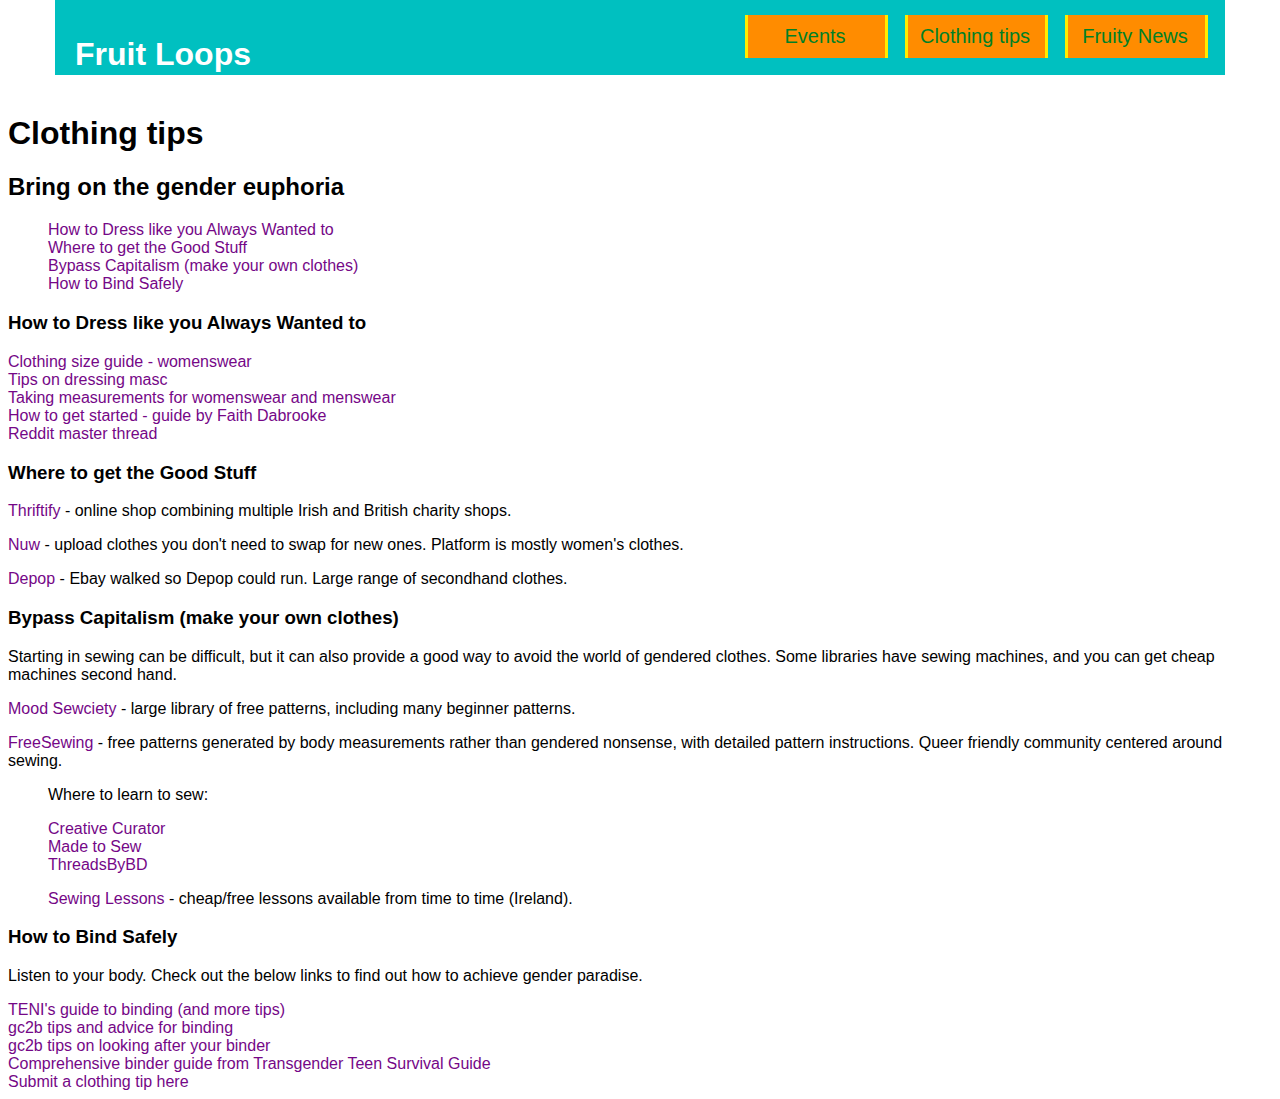
==== clothing_tips.html @ 38fedb6a "Merge pull request #17 from ElyseRH/main" ====
<!DOCTYPE html>
<html lang="en">

<head>
    <meta charset="UTF-8">
    <meta http-equiv="X-UA-Compatible" content="IE=edge">
    <meta name="viewport" content="width=device-width, initial-scale=1.0">
    <link href="https://cdn.jsdelivr.net/npm/bootstrap@5.2.0-beta1/dist/css/bootstrap.min.css" rel="stylesheet"
        integrity="sha384-0evHe/X+R7YkIZDRvuzKMRqM+OrBnVFBL6DOitfPri4tjfHxaWutUpFmBp4vmVor" crossorigin="anonymous">
    <script src="https://cdn.jsdelivr.net/npm/bootstrap@5.2.0-beta1/dist/js/bootstrap.bundle.min.js"
        integrity="sha384-pprn3073KE6tl6bjs2QrFaJGz5/SUsLqktiwsUTF55Jfv3qYSDhgCecCxMW52nD2"
        crossorigin="anonymous"></script>
    <link rel="stylesheet" href="/assets/css/style.css">
    <title>🍇 Fruit Loops</title>
</head>

<body>
    <header>
        <div class="container-header">
            <h1><a href="#top">Fruit Loops</a></h1>
            <nav>

                <ul id="menu" class="menu">
                    <li><a href="">Events</a></li>
                    <li><a href="">Clothing tips</a></li>
                    <li><a href="">Fruity News</a></li>
                </ul>

            </nav>
        </div>
    </header>

    <main class="clothing-tips-main">
        <div class="clothing-tips-menu">
            <h1 class="text-center fs-2 p-2">Clothing tips</h1>
            <h2 class="text-center fs-5">Bring on the gender euphoria</h2>
            <ul class="text-center list-group clothing-menu-list p-2">
                <li><a href="#how-to-dress">How
                        to Dress like you Always Wanted to</a></li>
                <li><a href="#where-to-get-the-good-stuff">Where to get the Good Stuff</a></li>
                <li><a href="#make-your-own-clothes">Bypass Capitalism (make your own clothes)</a></li>
                <li><a href="#how-to-bind-safely">How to Bind Safely</a></li>
            </ul>
        </div>


        <div class="text-center p-4 clothing-tips-group">
            <h3 id="how-to-dress" class="fs-4">How to Dress like you Always Wanted to</h3>
            <a class="clothing-link" href="https://www.transgenderpulse.com/clothing-size-charts/"
                aria-label="Opens in a new tab" rel="noopener" target="_blank">Clothing size guide - womenswear</a>
            <br>
            <a href="https://www.pride.com/fashion/2016/1/06/6-simple-fashion-tips-trans-men"
                aria-label="Opens in a new tab" rel="noopener" target="_blank">Tips on dressing masc</a>
            <br>
            <a href="https://www.wikihow.com/Take-Clothing-Measurements" aria-label="Opens in a new tab" rel="noopener"
                target="_blank">Taking measurements for womenswear and menswear</a>
            <br>
            <a href="http://www.faithdabrooke.com/2015/09/how-to-get-started.html" aria-label="Opens in a new tab"
                rel="noopener" target="_blank">How to get started - guide by Faith Dabrooke</a>
            <br>
            <a href="https://www.reddit.com/r/crossdressing/wiki/dress-up-guide" aria-label="Opens in a new tab"
                rel="noopener" target="_blank">Reddit master thread</a>

        </div>

        <div class="text-center p-4 clothing-tips-group">
            <h3 id="where-to-get-the-good-stuff" class="fs-4">Where to get the Good Stuff</h3>
            <p><a href="https://www.thriftify.ie/" aria-label="Opens in a new tab" rel="noopener"
                    target="_blank">Thriftify</a>
                - online shop combining multiple Irish and British charity shops.</p>
            <p><a href="https://www.thenuwardrobe.com/" aria-label="Opens in a new tab" rel="noopener"
                    target="_blank">Nuw</a>
                - upload clothes you don't need to swap for new ones. Platform is mostly women's clothes.</p>
            <p><a href="https://www.depop.com/" aria-label="Opens in a new tab" rel="noopener" target="_blank">Depop</a>
                - Ebay walked so Depop could run. Large range of secondhand clothes.</p>

        </div>

        <div class="text-center p-4 clothing-tips-group">
            <h3 id="make-your-own-clothes" class="fs-4">Bypass Capitalism (make your own clothes)</h3>
            <p>Starting in sewing can be difficult, but it can also provide a good way to avoid the world of gendered clothes.
                Some libraries have sewing machines, and you can get cheap machines second hand.</p>
            <p><a href="https://www.moodfabrics.com/blog/" aria-label="Opens in a new tab" rel="noopener"
                    target="_blank">Mood Sewciety</a>
                - large library of free patterns, including many beginner patterns.</p>
            <p><a href="https://en.freesewing.org/" aria-label="Opens in a new tab" rel="noopener"
                    target="_blank">FreeSewing</a>
                - free patterns generated by body measurements rather than gendered nonsense, with detailed pattern
                instructions. Queer friendly community centered around sewing.</p>
            <ul class="text-center list-group" style="list-style-type:none;">
                <p>Where to learn to sew:</p>
                <li>
                    <a href="https://www.thecreativecurator.com/learn-to-sew-sewing-course-beginners/"
                        aria-label="Opens in a new tab" rel="noopener" target="_blank">Creative Curator</a>
                </li>
                <li>
                    <a href="https://www.youtube.com/watch?v=iNgeZTip5cM&list=PLfxTlKMr7TsDHyZv7_dKMEzbNiuGV8Ilu"
                        aria-label="Opens in a new tab" rel="noopener" target="_blank">Made to Sew</a>
                </li>
                <li>
                    <a href="https://www.youtube.com/c/ThreadsByBD" aria-label="Opens in a new tab" rel="noopener"
                        target="_blank">ThreadsByBD</a>
                </li>
                <li>
                    <p><a href="https://www.adulteducationireland.ie/sewing.html" aria-label="Opens in a new tab"
                            rel="noopener" target="_blank">Sewing Lessons</a>
                        - cheap/free lessons available from time to time (Ireland).</p>
                </li>
            </ul>
        </div>

        <div class="text-center p-4 clothing-tips-group">
            <h3 id="how-to-bind-safely" class="fs-4">How to Bind Safely</h3>
            <p>Listen to your body. Check out the below links to find out how to achieve gender paradise.</p>
            <a href="https://teni.ie/lifehacks/" aria-label="Opens in a new tab" rel="noopener" target="_blank">TENI's
                guide
                to binding (and more tips)</a>
            <br>
            <a href="https://gc2b-help-center.gorgias.help/en-US/articles/safety-14184" aria-label="Opens in a new tab"
                rel="noopener" target="_blank">gc2b tips and advice for binding</a>
            <br>
            <a href="https://gc2b-help-center.gorgias.help/en-US/articles/binder-care-14185"
                aria-label="Opens in a new tab" rel="noopener" target="_blank">gc2b tips on looking after your
                binder</a>
            <br>
            <a href="https://transgenderteensurvivalguide.com/bindingfaq" aria-label="Opens in a new tab" rel="noopener"
                target="_blank">
                Comprehensive binder guide from Transgender Teen Survival Guide</a>
        </div>

        <div class="text-center p-4 fs-5">
            <a href="submit_clothing_tip.html">Submit a clothing tip here</a>
        </div>

        <!-- Back to top button from W3 https://www.w3schools.com/howto/howto_js_scroll_to_top.asp -->
        <button onclick="topFunction()" id="clothingBtn" title="Go to top">Back to top</button>

    </main>

    <script src="https://ajax.googleapis.com/ajax/libs/jquery/3.5.1/jquery.min.js"></script>
    <script src="./assets/js/script.js"></script>
</body>

</html>
---- assets/css/style.css ----
body {
    font-family: 'Open Sans', sans-serif;
  
}

/* CSS Document */

/* red = #E40303
orange = #FF8C00
yellow = #FFED00
gren = #008026
blue = #004DFF
purple = #750787 
light blue = #00C0C0*/

.test1{
	width: 100%;
	border: 1px solid red;
}
header {
    position: fixed;
  	top: 0;
	left: 0;
	width: 100%; 
}
.container-header {
	width: 100%;
    height: 75px;
	margin: 0 auto;
	max-width: 1170px;
	display: flex;
	flex-wrap: wrap;
	flex-direction: row;
	justify-content: space-between;  
	background-color: #00C0C0;	
}
h1{
    padding-top: 15px;
}
h1 a {  
    text-decoration: none ;
	padding-left: 20px;    
    color: #fff;  
}

h1 a:hover {
    color: #c0c0c0;
    text-decoration: none ;
    
} 
.menu {
    width: 100%;
    background-color: pink;
    position: absolute;
    left: 100%;
    top: 65px;
    border-top: 1px solid #1B375A;
    transition: all 0.3s;
    visibility: hidden;
    z-index: 100;
    text-align: left;
    padding-left: 15px;
	height: 100vh;
	padding-top: 50px;
}
ul.menu  {
    margin-left: 0px;
    list-style: none;
}
nav ul li a{
	display:block;	
	width:100%;
	padding:10px 0px;
	text-decoration:none;
	text-align:center;	
	color: #008026;
}
nav ul li a:hover{				
	color: #004DFF;	
}
.menu-click {
    left: 0%;
    transition: all .5s;
    visibility: visible;
    z-index: 100;
}
/*BURGUER */
.burguer {
    width: 25px;
    height: 25px;
    position: absolute;
    cursor: pointer;
    right: 20px;
    top: 25px;
    z-index: 120;
}

.burguer span {
    display: block;
    width: 100%;
    height: 4px;   
    position: absolute;
    transition: all 0.3s;
}
.burguer span:nth-child(1) {
    top: 0%;
    margin-top: 1px;	
	background-color: #E40303;
}
.burguer span:nth-child(2) {
    top: 50%;
    transform: translateY(-50%);
	background-color: #FF8C00;
}
.burguer span:nth-child(3) {
    top: 100%;
    margin-top: -4px; 
	background-color: #FFED00;
}
.burguer:hover span:nth-child(1) { 
	background-color: #008026;
}
.burguer:hover span:nth-child(2) { 
	background-color: #004DFF;
}
.burguer:hover span:nth-child(3) { 
	background-color: #750787;
}
/* .burguer:hover span {
    background: #c0c0c0;
} */
.burguer-click span {   
    transition: all 0.3s;
    height: 4px;
}
.burguer-click span:nth-child(1) {
    top: 50%;
    transform: rotate(-45deg);
    margin-top: -1px;
	background-color: #E40303;
}
.burguer-click span:nth-child(2) {
    opacity: 0;
    visibility: hidden;
}
.burguer-click span:nth-child(3) {
    top: 50%;
    margin-top: -1px;
    transform: rotate(-135deg);
	background-color: #FFED00;
}
main{
	margin-top: 100px;
}
/*     XXXXXXXXXXXXXXXXXX              PRIMERA MEDIA SCREEN                   ___________*/

 @media (min-width: 768px) {


    .burguer {
        display: none;
    }


.menu {
	position: static;
	width: 100%;
	visibility: visible;
	font-size: 0px;	
	padding-left: 0px;
	background-color: transparent;	
	border-top: 0px;
	height: 0vh;
	padding-top: 0px;

}
	#menu{			
			margin:15px auto;			
			text-align:center;
			font-size:0px;	
			
		}
		
		#menu li{
			width:140px;			
			list-style:none;
			display:inline-block;
			text-align:center;		
			margin-right:20px;		
			font-size:20px;
			}
			
			nav ul li a{
				display:block;
				background-color:#FF8C00;
				width:100%;
				padding:10px 0px;
				text-decoration:none;
				text-align:center;
				position:relative;
				transition:all 1s;
			}
			nav ul li a:hover{				
				color: #004DFF;
				background-color: #FFED00 ;
				
			}
	 nav ul li a:before{
			position:absolute;
			content:"";
			width:3px;
			height:100%;
			top:0;
			left:0;
			background-color:#FFED00;
			transition:all 1s;
		}
			
		nav ul li a:after{
			position:absolute;
			content:"";
			width:3px;
			height:100%;
			top:0;
			left:100%;
			background-color:#FFED00;
			transition:all 1s;
		}
			
		nav ul li a:hover:before{
			left:50%;
			transform:translateY(-50%) rotate(-90deg);
			height:150%;
			background-color:#750787 ;
			
		}
		
		nav ul li a:hover:after{
			left:50%;
			transform:translateY(15%) rotate(-90deg);
			height:150%;
			background-color:#750787 ;
		}
		
		
	} 
		

		
/* Style for clothing tips page		 */

.clothing-tips-main a {
	text-decoration: none;
	color: #750787;
}

.clothing-tips-main a:hover {
	text-decoration: underline;
}

.clothing-menu-list {
	list-style-type: none;
}
		
		
/* Back to top button for clothing tips page	
Code from W3 https://www.w3schools.com/howto/howto_js_scroll_to_top.asp */
#clothingBtn {
	display: none;
	position: fixed;
	bottom: 20px;
	right: 20px;
	z-index: 99;
	border: none;
	outline: none;
	background-image: linear-gradient(to top, #750787, #75159b, #7121b1, #682ec8, #563bdf, #4253ec, #2a67f7, #0079ff, #008cf2, #008fb9, #008a6d, #008026);
	color: white;
	cursor: pointer;
	padding: 15px;
	border-radius: 10px;
	font-size: 14px;
  }
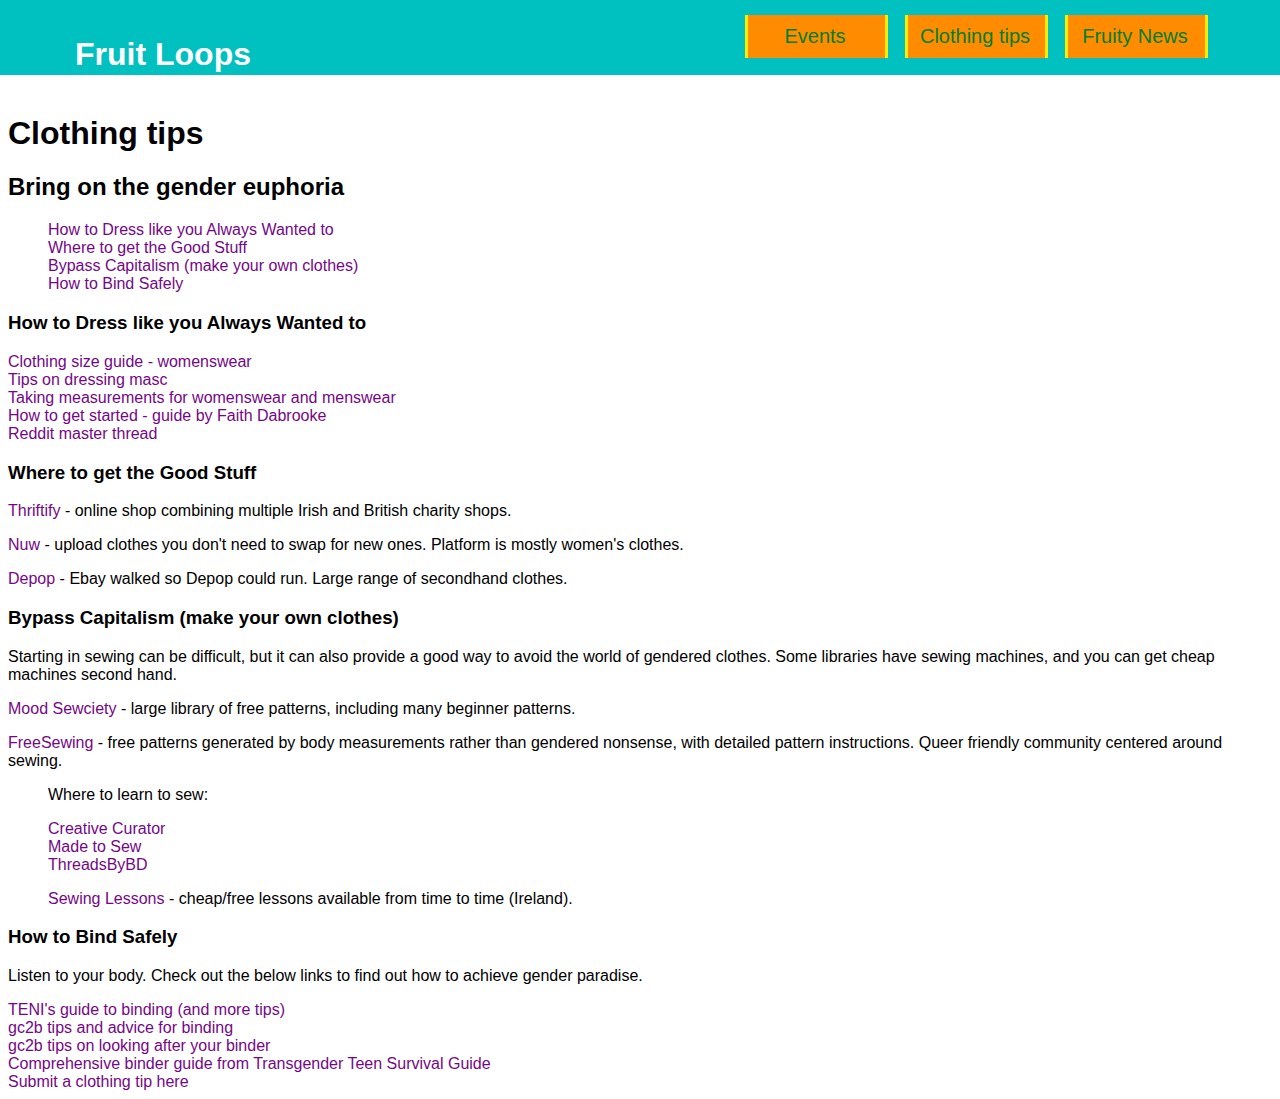
==== commit 7a1b4909: "Merge pull request #19 from EricGaona/eric" ====
--- a/clothing_tips.html
+++ b/clothing_tips.html
@@ -10,19 +10,19 @@
     <script src="https://cdn.jsdelivr.net/npm/bootstrap@5.2.0-beta1/dist/js/bootstrap.bundle.min.js"
         integrity="sha384-pprn3073KE6tl6bjs2QrFaJGz5/SUsLqktiwsUTF55Jfv3qYSDhgCecCxMW52nD2"
         crossorigin="anonymous"></script>
-    <link rel="stylesheet" href="/assets/css/style.css">
+    <link rel="stylesheet" href="./assets/css/style.css">
     <title>🍇 Fruit Loops</title>
 </head>
 
 <body>
     <header>
         <div class="container-header">
-            <h1><a href="#top">Fruit Loops</a></h1>
+            <h1><a href="index.html">Fruit Loops</a></h1>
             <nav>
 
                 <ul id="menu" class="menu">
                     <li><a href="">Events</a></li>
-                    <li><a href="">Clothing tips</a></li>
+                    <li><a href="clothing_tips.html">Clothing tips</a></li>
                     <li><a href="">Fruity News</a></li>
                 </ul>
 
--- a/assets/css/style.css
+++ b/assets/css/style.css
@@ -22,6 +22,7 @@
   	top: 0;
 	left: 0;
 	width: 100%; 
+	background-color: #00C0C0;
 }
 .container-header {
 	width: 100%;
@@ -32,7 +33,7 @@
 	flex-wrap: wrap;
 	flex-direction: row;
 	justify-content: space-between;  
-	background-color: #00C0C0;	
+	
 }
 h1{
     padding-top: 15px;
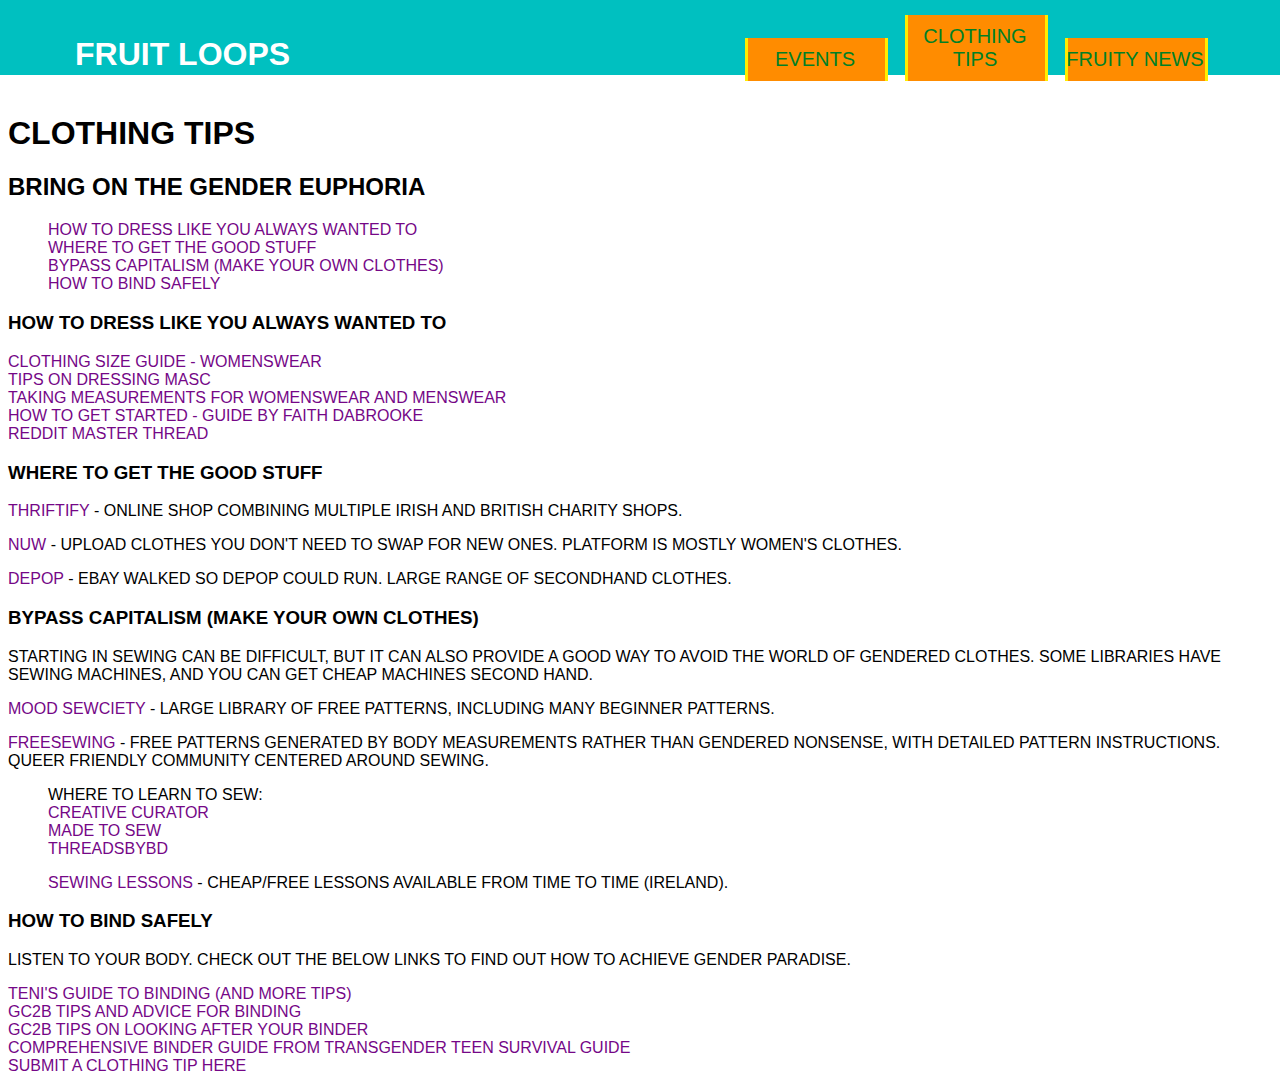
==== commit 2afb8bf3: "Test" ====
--- a/clothing_tips.html
+++ b/clothing_tips.html
@@ -87,8 +87,9 @@
                     target="_blank">FreeSewing</a>
                 - free patterns generated by body measurements rather than gendered nonsense, with detailed pattern
                 instructions. Queer friendly community centered around sewing.</p>
+
             <ul class="text-center list-group" style="list-style-type:none;">
-                <p>Where to learn to sew:</p>
+                <li>Where to learn to sew:</li>
                 <li>
                     <a href="https://www.thecreativecurator.com/learn-to-sew-sewing-course-beginners/"
                         aria-label="Opens in a new tab" rel="noopener" target="_blank">Creative Curator</a>
--- a/assets/css/style.css
+++ b/assets/css/style.css
@@ -1,4 +1,89 @@
 body {
+
+    padding: auto;
+    text-transform: uppercase;
+    font-family: Arial, Helvetica, sans-serif;
+}
+
+/* Hero Image */
+#hero-image {
+    background-image: url(/assets/imgs/fruit-loops-img.jpg);
+    background-repeat: repeat;
+    position: relative;
+    height: 90px;
+    width: auto;
+}
+
+#hero-text {
+    text-align: center;
+    color: rgb(95, 56, 6);
+    font-size: x-large;
+    font-weight: 900;
+}
+
+/* Navbar */
+.nav-link active {
+    float: left;
+}
+
+/* Google Maps */
+#map {
+    height: 350px;
+    /* The height is 400 pixels */
+    width: 350px;
+    /* The width is the width of the web page */
+}
+
+/* Left-Panel */
+#left-panel {
+    margin-left: auto;
+    margin-right: 35px;
+    margin-bottom: 50px;
+    height: min-content;
+    width: min-content;
+    border: solid;
+    text-align: center;
+    float: left;
+    padding: 5px;
+    background-color: aliceblue;
+    color: black;
+    position: relative;
+}
+
+#inner-left {
+    float: left;
+}
+
+/* Right Panels */
+#right-panel {
+    padding-left: 2px;
+    margin: 0;
+    height: min-content;
+    width: min-content;
+    border: solid;
+    text-align: center;
+    float: right;
+    padding: 0;
+    background-color: aliceblue;
+    color: black;
+    position: relative;
+}
+
+#inner-right {
+    float: right;
+}
+
+/* Center Content */
+#wrapper-center {
+    padding: 2px;
+}
+
+/* Calendar */
+#calendar {
+    text-align: center;
+    position: relative;
+}
+
     font-family: 'Open Sans', sans-serif;
   
 }
@@ -285,4 +370,5 @@
   
 		
 
-	+	
+
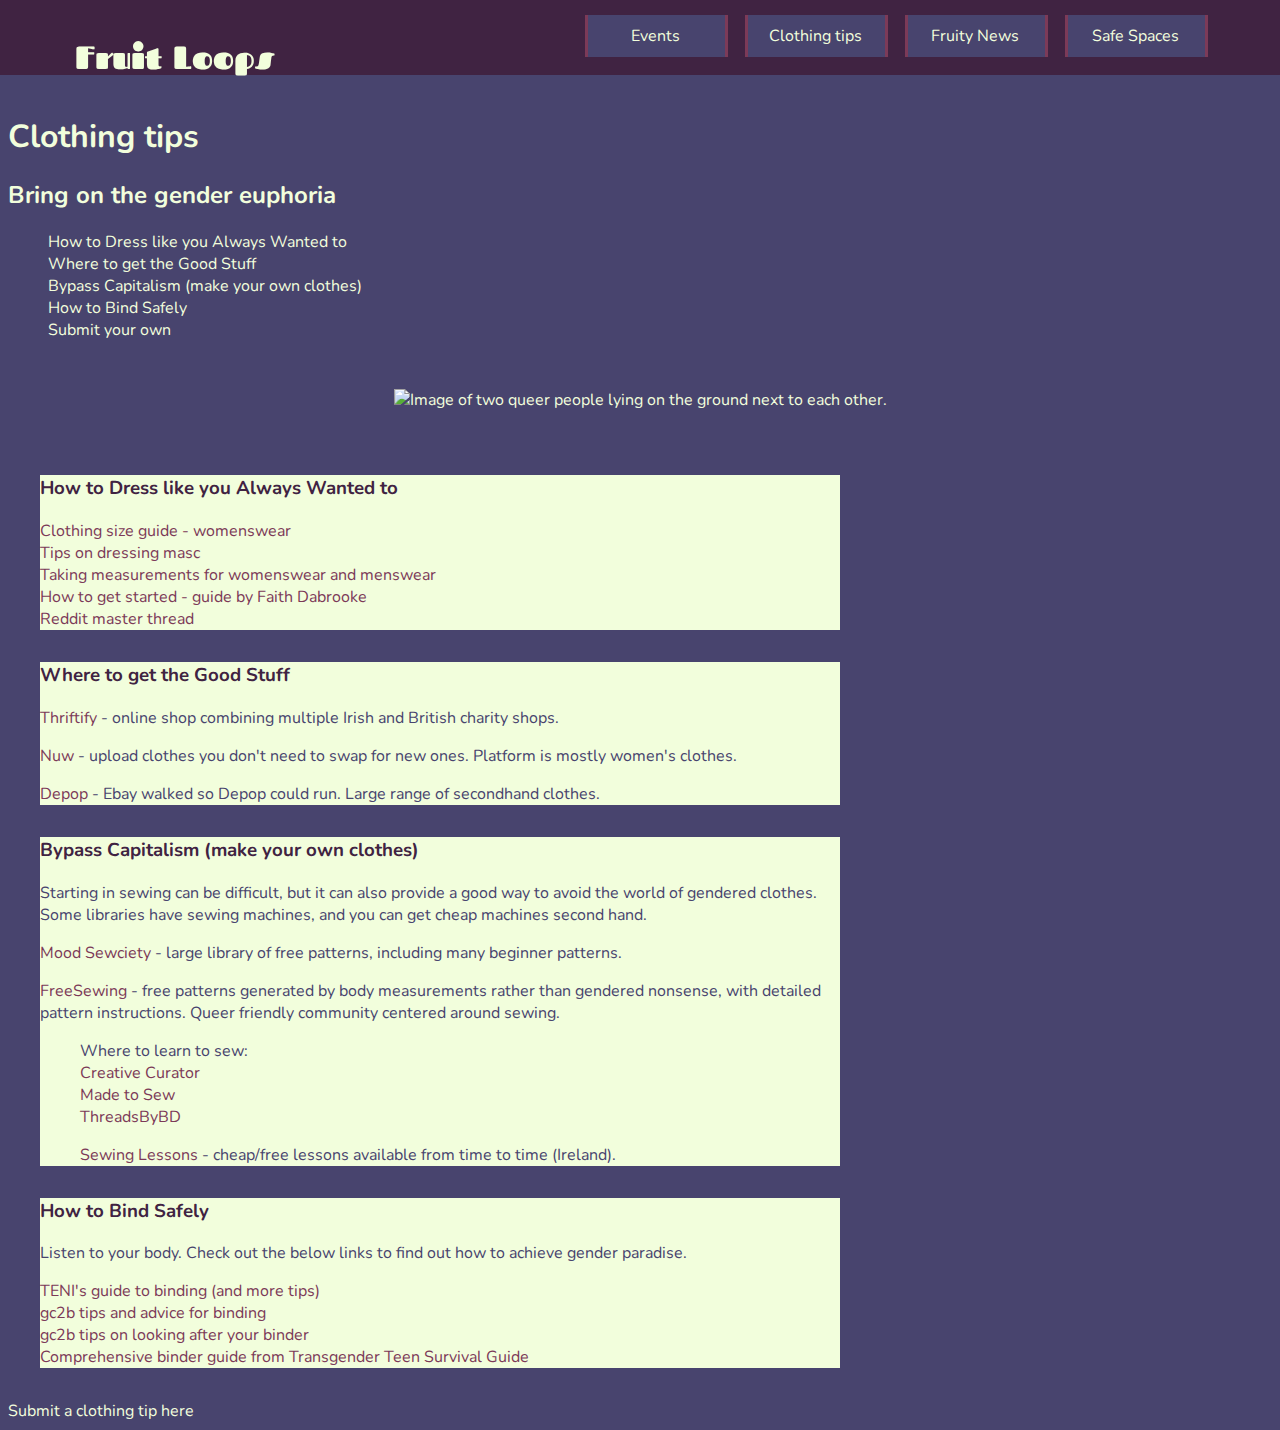
==== commit b3dad5c4: "Merge pull request #30 from ElyseRH/main" ====
--- a/clothing_tips.html
+++ b/clothing_tips.html
@@ -12,18 +12,20 @@
         crossorigin="anonymous"></script>
     <link rel="stylesheet" href="./assets/css/style.css">
     <title>🍇 Fruit Loops</title>
+    <script src="https://kit.fontawesome.com/ce37e4bd20.js" crossorigin="anonymous"></script>
 </head>
 
 <body>
     <header>
         <div class="container-header">
-            <h1><a href="index.html">Fruit Loops</a></h1>
+            <h1 class="logo-text"><a href="index.html">Fruit Loops</a></h1>
             <nav>
 
                 <ul id="menu" class="menu">
-                    <li><a href="">Events</a></li>
+                    <li><a href="events.html">Events</a></li>
                     <li><a href="clothing_tips.html">Clothing tips</a></li>
-                    <li><a href="">Fruity News</a></li>
+                    <li><a href="fruity_news.html">Fruity News</a></li>
+                    <li><a href="safe-space.html">Safe Spaces</a></li>
                 </ul>
 
             </nav>
@@ -31,106 +33,124 @@
     </header>
 
     <main class="clothing-tips-main">
-        <div class="clothing-tips-menu">
-            <h1 class="text-center fs-2 p-2">Clothing tips</h1>
-            <h2 class="text-center fs-5">Bring on the gender euphoria</h2>
-            <ul class="text-center list-group clothing-menu-list p-2">
-                <li><a href="#how-to-dress">How
-                        to Dress like you Always Wanted to</a></li>
-                <li><a href="#where-to-get-the-good-stuff">Where to get the Good Stuff</a></li>
-                <li><a href="#make-your-own-clothes">Bypass Capitalism (make your own clothes)</a></li>
-                <li><a href="#how-to-bind-safely">How to Bind Safely</a></li>
+
+        <div class="clothing-tips-menu text-center">
+            <h1 class="fs-2 p-2">Clothing tips</h1>
+            <h2 class="fs-5">Bring on the gender euphoria</h2>
+            <ul class="list-group clothing-menu-list p-2">
+                <li><a href="#how-to-dress">How to Dress like you Always Wanted to <i
+                            class="fa-solid fa-circle-down"></i></a></li>
+                <li><a href="#where-to-get-the-good-stuff">Where to get the Good Stuff <i
+                            class="fa-solid fa-circle-down"></i></a></li>
+                <li><a href="#make-your-own-clothes">Bypass Capitalism (make your own clothes) <i
+                            class="fa-solid fa-circle-down"></i></a></li>
+                <li><a href="#how-to-bind-safely">How to Bind Safely <i class="fa-solid fa-circle-down"></i></a></li>
+                <li><a href="#submit-tip">Submit your own <i class="fa-solid fa-circle-down"></i></a></li>
             </ul>
         </div>
 
-
-        <div class="text-center p-4 clothing-tips-group">
-            <h3 id="how-to-dress" class="fs-4">How to Dress like you Always Wanted to</h3>
-            <a class="clothing-link" href="https://www.transgenderpulse.com/clothing-size-charts/"
-                aria-label="Opens in a new tab" rel="noopener" target="_blank">Clothing size guide - womenswear</a>
-            <br>
-            <a href="https://www.pride.com/fashion/2016/1/06/6-simple-fashion-tips-trans-men"
-                aria-label="Opens in a new tab" rel="noopener" target="_blank">Tips on dressing masc</a>
-            <br>
-            <a href="https://www.wikihow.com/Take-Clothing-Measurements" aria-label="Opens in a new tab" rel="noopener"
-                target="_blank">Taking measurements for womenswear and menswear</a>
-            <br>
-            <a href="http://www.faithdabrooke.com/2015/09/how-to-get-started.html" aria-label="Opens in a new tab"
-                rel="noopener" target="_blank">How to get started - guide by Faith Dabrooke</a>
-            <br>
-            <a href="https://www.reddit.com/r/crossdressing/wiki/dress-up-guide" aria-label="Opens in a new tab"
-                rel="noopener" target="_blank">Reddit master thread</a>
-
+        <div class="clothing-tips-image">
+            <img class="rounded" src="assets/imgs/rainbow-2.jpg"
+                alt="Image of two queer people lying on the ground next to each other.">
         </div>
 
-        <div class="text-center p-4 clothing-tips-group">
-            <h3 id="where-to-get-the-good-stuff" class="fs-4">Where to get the Good Stuff</h3>
-            <p><a href="https://www.thriftify.ie/" aria-label="Opens in a new tab" rel="noopener"
-                    target="_blank">Thriftify</a>
-                - online shop combining multiple Irish and British charity shops.</p>
-            <p><a href="https://www.thenuwardrobe.com/" aria-label="Opens in a new tab" rel="noopener"
-                    target="_blank">Nuw</a>
-                - upload clothes you don't need to swap for new ones. Platform is mostly women's clothes.</p>
-            <p><a href="https://www.depop.com/" aria-label="Opens in a new tab" rel="noopener" target="_blank">Depop</a>
-                - Ebay walked so Depop could run. Large range of secondhand clothes.</p>
 
+        <div class="card text-center clothing-tips-card mx-auto">
+            <div class="card-body clothing-card-body">
+                <h3 id="how-to-dress" class="fs-4 clothing-tips-heading">How to Dress like you Always Wanted to</h3>
+                <a class="clothing-link" href="https://www.transgenderpulse.com/clothing-size-charts/"
+                    aria-label="Opens in a new tab" rel="noopener" target="_blank">Clothing size guide - womenswear</a>
+                <br>
+                <a href="https://www.pride.com/fashion/2016/1/06/6-simple-fashion-tips-trans-men"
+                    aria-label="Opens in a new tab" rel="noopener" target="_blank">Tips on dressing masc</a>
+                <br>
+                <a href="https://www.wikihow.com/Take-Clothing-Measurements" aria-label="Opens in a new tab"
+                    rel="noopener" target="_blank">Taking measurements for womenswear and menswear</a>
+                <br>
+                <a href="http://www.faithdabrooke.com/2015/09/how-to-get-started.html" aria-label="Opens in a new tab"
+                    rel="noopener" target="_blank">How to get started - guide by Faith Dabrooke</a>
+                <br>
+                <a href="https://www.reddit.com/r/crossdressing/wiki/dress-up-guide" aria-label="Opens in a new tab"
+                    rel="noopener" target="_blank">Reddit master thread</a>
+            </div>
         </div>
 
-        <div class="text-center p-4 clothing-tips-group">
-            <h3 id="make-your-own-clothes" class="fs-4">Bypass Capitalism (make your own clothes)</h3>
-            <p>Starting in sewing can be difficult, but it can also provide a good way to avoid the world of gendered clothes.
-                Some libraries have sewing machines, and you can get cheap machines second hand.</p>
-            <p><a href="https://www.moodfabrics.com/blog/" aria-label="Opens in a new tab" rel="noopener"
-                    target="_blank">Mood Sewciety</a>
-                - large library of free patterns, including many beginner patterns.</p>
-            <p><a href="https://en.freesewing.org/" aria-label="Opens in a new tab" rel="noopener"
-                    target="_blank">FreeSewing</a>
-                - free patterns generated by body measurements rather than gendered nonsense, with detailed pattern
-                instructions. Queer friendly community centered around sewing.</p>
-
-            <ul class="text-center list-group" style="list-style-type:none;">
-                <li>Where to learn to sew:</li>
-                <li>
-                    <a href="https://www.thecreativecurator.com/learn-to-sew-sewing-course-beginners/"
-                        aria-label="Opens in a new tab" rel="noopener" target="_blank">Creative Curator</a>
-                </li>
-                <li>
-                    <a href="https://www.youtube.com/watch?v=iNgeZTip5cM&list=PLfxTlKMr7TsDHyZv7_dKMEzbNiuGV8Ilu"
-                        aria-label="Opens in a new tab" rel="noopener" target="_blank">Made to Sew</a>
-                </li>
-                <li>
-                    <a href="https://www.youtube.com/c/ThreadsByBD" aria-label="Opens in a new tab" rel="noopener"
-                        target="_blank">ThreadsByBD</a>
-                </li>
-                <li>
-                    <p><a href="https://www.adulteducationireland.ie/sewing.html" aria-label="Opens in a new tab"
-                            rel="noopener" target="_blank">Sewing Lessons</a>
-                        - cheap/free lessons available from time to time (Ireland).</p>
-                </li>
-            </ul>
+        <div class="card text-center clothing-tips-card mx-auto">
+            <div class="card-body clothing-card-body">
+                <h3 id="where-to-get-the-good-stuff" class="fs-4 clothing-tips-heading">Where to get the Good Stuff</h3>
+                <p><a href="https://www.thriftify.ie/" aria-label="Opens in a new tab" rel="noopener"
+                        target="_blank">Thriftify</a>
+                    - online shop combining multiple Irish and British charity shops.</p>
+                <p><a href="https://www.thenuwardrobe.com/" aria-label="Opens in a new tab" rel="noopener"
+                        target="_blank">Nuw</a>
+                    - upload clothes you don't need to swap for new ones. Platform is mostly women's clothes.</p>
+                <p><a href="https://www.depop.com/" aria-label="Opens in a new tab" rel="noopener"
+                        target="_blank">Depop</a>
+                    - Ebay walked so Depop could run. Large range of secondhand clothes.</p>
+            </div>
         </div>
 
-        <div class="text-center p-4 clothing-tips-group">
-            <h3 id="how-to-bind-safely" class="fs-4">How to Bind Safely</h3>
-            <p>Listen to your body. Check out the below links to find out how to achieve gender paradise.</p>
-            <a href="https://teni.ie/lifehacks/" aria-label="Opens in a new tab" rel="noopener" target="_blank">TENI's
-                guide
-                to binding (and more tips)</a>
-            <br>
-            <a href="https://gc2b-help-center.gorgias.help/en-US/articles/safety-14184" aria-label="Opens in a new tab"
-                rel="noopener" target="_blank">gc2b tips and advice for binding</a>
-            <br>
-            <a href="https://gc2b-help-center.gorgias.help/en-US/articles/binder-care-14185"
-                aria-label="Opens in a new tab" rel="noopener" target="_blank">gc2b tips on looking after your
-                binder</a>
-            <br>
-            <a href="https://transgenderteensurvivalguide.com/bindingfaq" aria-label="Opens in a new tab" rel="noopener"
-                target="_blank">
-                Comprehensive binder guide from Transgender Teen Survival Guide</a>
+        <div class="card text-center clothing-tips-card mx-auto">
+            <div class="card-body clothing-card-body">
+                <h3 id="make-your-own-clothes" class="fs-4 clothing-tips-heading">Bypass Capitalism (make your own clothes)</h3>
+                <p>Starting in sewing can be difficult, but it can also provide a good way to avoid the world of
+                    gendered clothes.
+                    Some libraries have sewing machines, and you can get cheap machines second hand.</p>
+                <p><a href="https://www.moodfabrics.com/blog/" aria-label="Opens in a new tab" rel="noopener"
+                        target="_blank">Mood Sewciety</a>
+                    - large library of free patterns, including many beginner patterns.</p>
+                <p><a href="https://en.freesewing.org/" aria-label="Opens in a new tab" rel="noopener"
+                        target="_blank">FreeSewing</a>
+                    - free patterns generated by body measurements rather than gendered nonsense, with detailed pattern
+                    instructions. Queer friendly community centered around sewing.</p>
+
+                <ul class="text-center list-group" style="list-style-type:none;">
+                    <li>Where to learn to sew:</li>
+                    <li>
+                        <a href="https://www.thecreativecurator.com/learn-to-sew-sewing-course-beginners/"
+                            aria-label="Opens in a new tab" rel="noopener" target="_blank">Creative Curator</a>
+                    </li>
+                    <li>
+                        <a href="https://www.youtube.com/watch?v=iNgeZTip5cM&list=PLfxTlKMr7TsDHyZv7_dKMEzbNiuGV8Ilu"
+                            aria-label="Opens in a new tab" rel="noopener" target="_blank">Made to Sew</a>
+                    </li>
+                    <li>
+                        <a href="https://www.youtube.com/c/ThreadsByBD" aria-label="Opens in a new tab" rel="noopener"
+                            target="_blank">ThreadsByBD</a>
+                    </li>
+                    <li>
+                        <p><a href="https://www.adulteducationireland.ie/sewing.html" aria-label="Opens in a new tab"
+                                rel="noopener" target="_blank">Sewing Lessons</a>
+                            - cheap/free lessons available from time to time (Ireland).</p>
+                    </li>
+                </ul>
+            </div>
+        </div>
+
+        <div class="card text-center clothing-tips-card mx-auto">
+            <div class="card-body clothing-card-body">
+                <h3 id="how-to-bind-safely" class="fs-4 clothing-tips-heading">How to Bind Safely</h3>
+                <p>Listen to your body. Check out the below links to find out how to achieve gender paradise.</p>
+                <a href="https://teni.ie/lifehacks/" aria-label="Opens in a new tab" rel="noopener"
+                    target="_blank">TENI's
+                    guide
+                    to binding (and more tips)</a>
+                <br>
+                <a href="https://gc2b-help-center.gorgias.help/en-US/articles/safety-14184"
+                    aria-label="Opens in a new tab" rel="noopener" target="_blank">gc2b tips and advice for binding</a>
+                <br>
+                <a href="https://gc2b-help-center.gorgias.help/en-US/articles/binder-care-14185"
+                    aria-label="Opens in a new tab" rel="noopener" target="_blank">gc2b tips on looking after your
+                    binder</a>
+                <br>
+                <a href="https://transgenderteensurvivalguide.com/bindingfaq" aria-label="Opens in a new tab"
+                    rel="noopener" target="_blank">
+                    Comprehensive binder guide from Transgender Teen Survival Guide</a>
+            </div>
         </div>
 
         <div class="text-center p-4 fs-5">
-            <a href="submit_clothing_tip.html">Submit a clothing tip here</a>
+            <a id="submit-tip" href="submit_clothing_tip.html">Submit a clothing tip here <i class="fa-solid fa-hat-wizard"></i></a>
         </div>
 
         <!-- Back to top button from W3 https://www.w3schools.com/howto/howto_js_scroll_to_top.asp -->
--- a/assets/css/style.css
+++ b/assets/css/style.css
@@ -1,8 +1,20 @@
+/* Colours:
+Nav - #402342
+Backgrounds - #48446E
+Text - #F2FEDC */
+@import url('https://fonts.googleapis.com/css2?family=Fascinate&family=Nunito&display=swap');
+
+.logo-text {
+	font-family: Fascinate, Helvetica, sans-serif;
+}
+
 body {
-
+    
     padding: auto;
-    text-transform: uppercase;
-    font-family: Arial, Helvetica, sans-serif;
+    /* text-transform: uppercase; */
+    font-family: Nunito, Helvetica, sans-serif;
+	background-color: #48446e;
+	color: #f2fedc;
 }
 
 /* Hero Image */
@@ -84,10 +96,7 @@
     position: relative;
 }
 
-    font-family: 'Open Sans', sans-serif;
-  
-}
-
+ 
 /* CSS Document */
 
 /* red = #E40303
@@ -99,7 +108,8 @@
 light blue = #00C0C0*/
 
 .test1{
-	width: 100%;
+	width: 80%;
+	margin: 0 auto;
 	border: 1px solid red;
 }
 header {
@@ -107,7 +117,12 @@
   	top: 0;
 	left: 0;
 	width: 100%; 
+
 	background-color: #00C0C0;
+	z-index: 9999;
+
+	background-color: #402342;
+
 }
 .container-header {
 	width: 100%;
@@ -125,18 +140,20 @@
 }
 h1 a {  
     text-decoration: none ;
+
 	padding-left: 20px;    
-    color: #fff;  
+    color: #f2fedc;  
+
 }
 
 h1 a:hover {
-    color: #c0c0c0;
+    color: #c6c0e4;
     text-decoration: none ;
     
 } 
 .menu {
     width: 100%;
-    background-color: pink;
+    background-color: #f2fedc;
     position: absolute;
     left: 100%;
     top: 65px;
@@ -159,10 +176,10 @@
 	padding:10px 0px;
 	text-decoration:none;
 	text-align:center;	
-	color: #008026;
+	color: #48446E;
 }
 nav ul li a:hover{				
-	color: #004DFF;	
+	color: #402342;	
 }
 .menu-click {
     left: 0%;
@@ -237,6 +254,60 @@
 }
 main{
 	margin-top: 100px;
+}
+/*         carouselExampleControls         */
+
+#carouselExampleControls{   
+   
+	width: 88%;
+ margin: 20px auto;
+    max-height: 600px;
+}
+
+#carouselExampleControls img{
+   	max-height: 80vh;
+}
+#carouselExampleControls h4{
+    padding-bottom: 20px;
+}
+#carousel2{
+    text-align: center;
+    margin: 40px 0;
+}
+
+.bold-carousel {
+    font-weight: 7git pou00;
+}
+/*		 support Area 	 */
+#supportArea {
+    background-color: #00C0C0 !important;
+    text-align: center;
+}
+
+#supportArea ul {
+    list-style-type: none;
+	margin: 0;
+	padding: 0;
+
+}
+#supportArea ul li{  
+	font-size: 13px;
+}
+#supportArea ul li:hover{  
+	font-size: 14px;
+}
+#supportArea a {
+    text-decoration: none;
+}
+
+#supportArea h3,
+h4 {
+    margin-bottom: 20px;
+    padding-top: 20px;
+}
+
+#supportArea img {
+    border-radius: 8px;
 }
 /*     XXXXXXXXXXXXXXXXXX              PRIMERA MEDIA SCREEN                   ___________*/
 
@@ -273,12 +344,13 @@
 			display:inline-block;
 			text-align:center;		
 			margin-right:20px;		
-			font-size:20px;
+			font-size:16px;
 			}
 			
 			nav ul li a{
 				display:block;
-				background-color:#FF8C00;
+				background-color:#48446E;
+				color: #F2FEDC;
 				width:100%;
 				padding:10px 0px;
 				text-decoration:none;
@@ -287,8 +359,8 @@
 				transition:all 1s;
 			}
 			nav ul li a:hover{				
-				color: #004DFF;
-				background-color: #FFED00 ;
+				color: #F2FEDC;
+				background-color: #3a356b ;
 				
 			}
 	 nav ul li a:before{
@@ -298,7 +370,7 @@
 			height:100%;
 			top:0;
 			left:0;
-			background-color:#FFED00;
+			background-color:#7c3a58;
 			transition:all 1s;
 		}
 			
@@ -309,7 +381,7 @@
 			height:100%;
 			top:0;
 			left:100%;
-			background-color:#FFED00;
+			background-color:#7c3a58;
 			transition:all 1s;
 		}
 			
@@ -333,11 +405,11 @@
 		
 
 		
-/* Style for clothing tips page		 */
+/* Style for clothing tips page */
 
 .clothing-tips-main a {
 	text-decoration: none;
-	color: #750787;
+	color: #f2fedc;
 }
 
 .clothing-tips-main a:hover {
@@ -347,7 +419,37 @@
 .clothing-menu-list {
 	list-style-type: none;
 }
-		
+
+.clothing-tips-heading {
+	color: #402342;
+}
+
+.clothing-tips-card {
+	width: 50rem;
+	margin: 2rem;
+}
+
+.clothing-card-body {
+	background-color: #f2fedc;
+	color: #48446E;
+	/* margin: 2rem; */
+}
+
+.clothing-card-body a {
+	color: #7c3a58;
+}
+
+.clothing-tips-image {
+	display: flex;
+	justify-content: center;
+	padding: 2rem;
+}
+
+.clothing-tips-image img {
+	max-width: 60vw;
+	max-height: 60vh;
+}
+
 		
 /* Back to top button for clothing tips page	
 Code from W3 https://www.w3schools.com/howto/howto_js_scroll_to_top.asp */
@@ -359,8 +461,8 @@
 	z-index: 99;
 	border: none;
 	outline: none;
-	background-image: linear-gradient(to top, #750787, #75159b, #7121b1, #682ec8, #563bdf, #4253ec, #2a67f7, #0079ff, #008cf2, #008fb9, #008a6d, #008026);
-	color: white;
+	background: linear-gradient(180deg, #5BCEFA 20%, #F5A9B8 20%, 40%, #FFFFFF 40%, 60%, #F5A9B8 60%, 80%, #5BCEFA 80%);
+	color: #402342;
 	cursor: pointer;
 	padding: 15px;
 	border-radius: 10px;
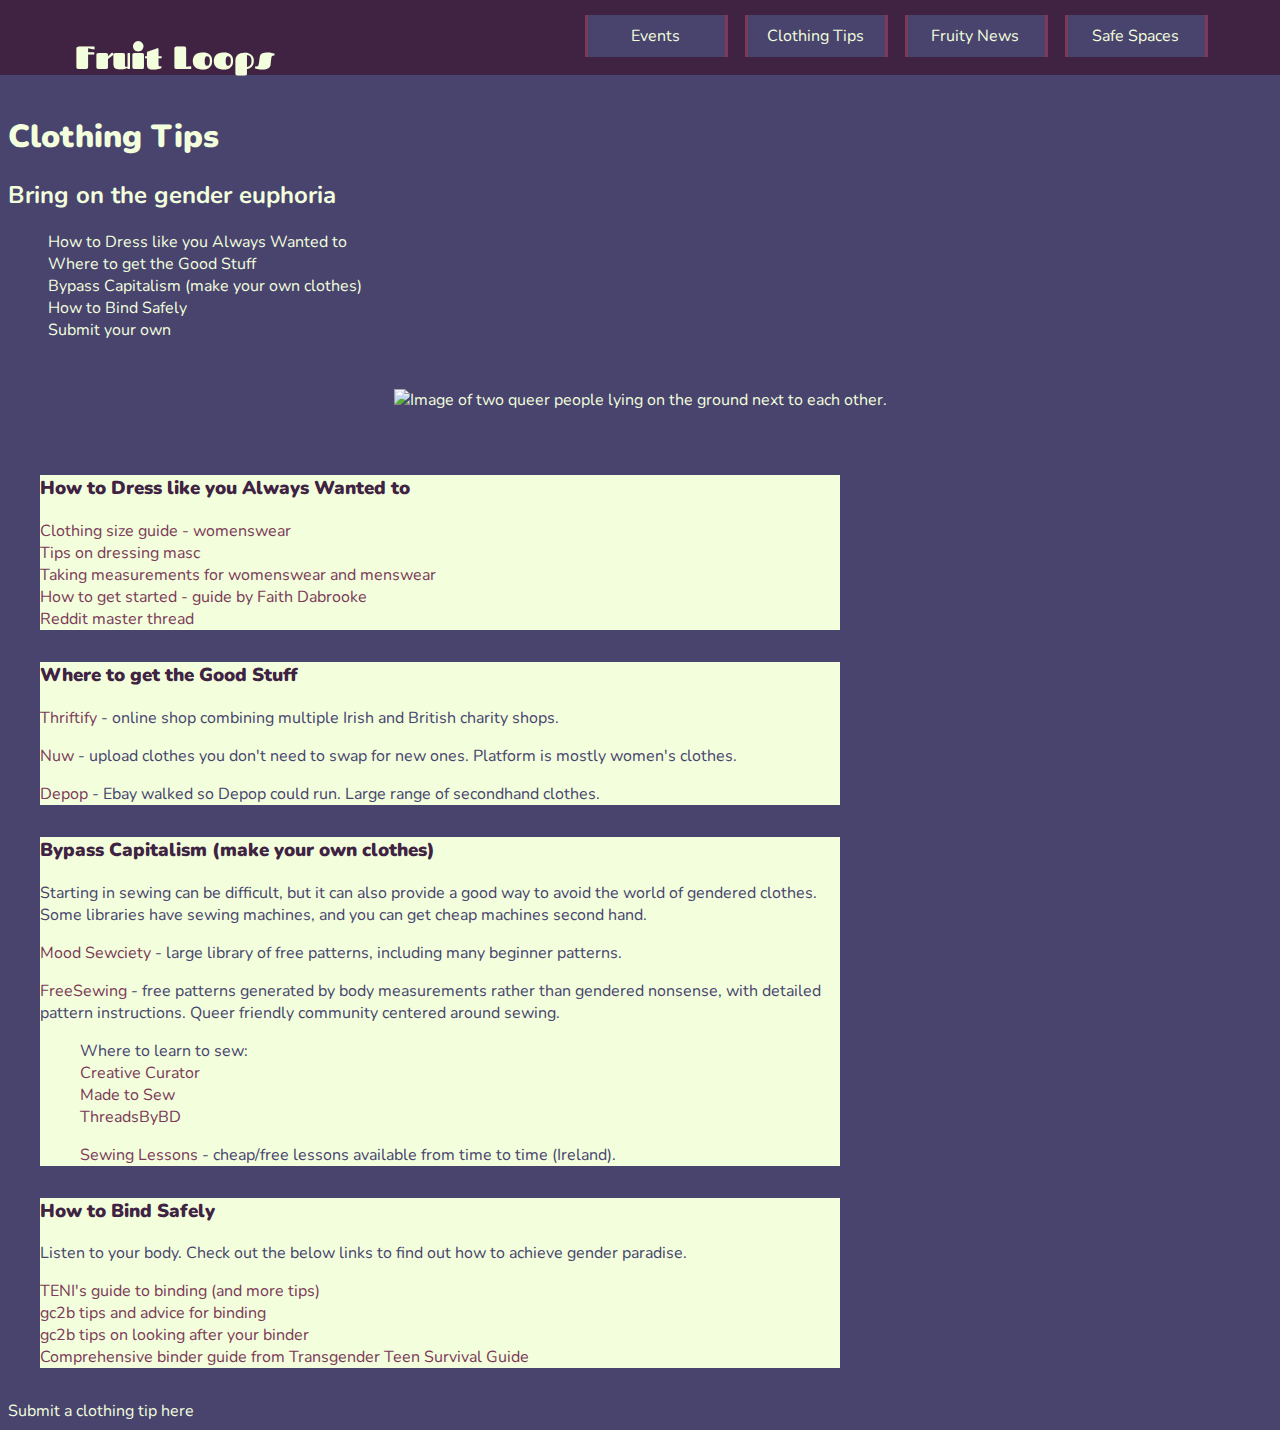
==== commit dc0469e4: "Merge pull request #31 from ElyseRH/main" ====
--- a/clothing_tips.html
+++ b/clothing_tips.html
@@ -23,7 +23,7 @@
 
                 <ul id="menu" class="menu">
                     <li><a href="events.html">Events</a></li>
-                    <li><a href="clothing_tips.html">Clothing tips</a></li>
+                    <li><a href="clothing_tips.html">Clothing Tips</a></li>
                     <li><a href="fruity_news.html">Fruity News</a></li>
                     <li><a href="safe-space.html">Safe Spaces</a></li>
                 </ul>
@@ -35,7 +35,7 @@
     <main class="clothing-tips-main">
 
         <div class="clothing-tips-menu text-center">
-            <h1 class="fs-2 p-2">Clothing tips</h1>
+            <h1 class="fs-2 p-2"><strong>Clothing Tips</strong></h1>
             <h2 class="fs-5">Bring on the gender euphoria</h2>
             <ul class="list-group clothing-menu-list p-2">
                 <li><a href="#how-to-dress">How to Dress like you Always Wanted to <i
@@ -57,7 +57,7 @@
 
         <div class="card text-center clothing-tips-card mx-auto">
             <div class="card-body clothing-card-body">
-                <h3 id="how-to-dress" class="fs-4 clothing-tips-heading">How to Dress like you Always Wanted to</h3>
+                <h3 id="how-to-dress" class="fs-4 clothing-tips-heading"><strong>How to Dress like you Always Wanted to</strong></h3>
                 <a class="clothing-link" href="https://www.transgenderpulse.com/clothing-size-charts/"
                     aria-label="Opens in a new tab" rel="noopener" target="_blank">Clothing size guide - womenswear</a>
                 <br>
@@ -77,7 +77,7 @@
 
         <div class="card text-center clothing-tips-card mx-auto">
             <div class="card-body clothing-card-body">
-                <h3 id="where-to-get-the-good-stuff" class="fs-4 clothing-tips-heading">Where to get the Good Stuff</h3>
+                <h3 id="where-to-get-the-good-stuff" class="fs-4 clothing-tips-heading"><strong>Where to get the Good Stuff</strong></h3>
                 <p><a href="https://www.thriftify.ie/" aria-label="Opens in a new tab" rel="noopener"
                         target="_blank">Thriftify</a>
                     - online shop combining multiple Irish and British charity shops.</p>
@@ -92,7 +92,7 @@
 
         <div class="card text-center clothing-tips-card mx-auto">
             <div class="card-body clothing-card-body">
-                <h3 id="make-your-own-clothes" class="fs-4 clothing-tips-heading">Bypass Capitalism (make your own clothes)</h3>
+                <h3 id="make-your-own-clothes" class="fs-4 clothing-tips-heading"><strong>Bypass Capitalism (make your own clothes)</strong></h3>
                 <p>Starting in sewing can be difficult, but it can also provide a good way to avoid the world of
                     gendered clothes.
                     Some libraries have sewing machines, and you can get cheap machines second hand.</p>
@@ -129,7 +129,7 @@
 
         <div class="card text-center clothing-tips-card mx-auto">
             <div class="card-body clothing-card-body">
-                <h3 id="how-to-bind-safely" class="fs-4 clothing-tips-heading">How to Bind Safely</h3>
+                <h3 id="how-to-bind-safely" class="fs-4 clothing-tips-heading"><strong>How to Bind Safely</strong></h3>
                 <p>Listen to your body. Check out the below links to find out how to achieve gender paradise.</p>
                 <a href="https://teni.ie/lifehacks/" aria-label="Opens in a new tab" rel="noopener"
                     target="_blank">TENI's
@@ -150,7 +150,7 @@
         </div>
 
         <div class="text-center p-4 fs-5">
-            <a id="submit-tip" href="submit_clothing_tip.html">Submit a clothing tip here <i class="fa-solid fa-hat-wizard"></i></a>
+            <a id="submit-tip" href="submit_clothing_tip.html">Submit a clothing tip here <i class="fa-solid fa-paper-plane"></i></a>
         </div>
 
         <!-- Back to top button from W3 https://www.w3schools.com/howto/howto_js_scroll_to_top.asp -->
--- a/assets/css/style.css
+++ b/assets/css/style.css
@@ -449,7 +449,6 @@
 	max-width: 60vw;
 	max-height: 60vh;
 }
-
 		
 /* Back to top button for clothing tips page	
 Code from W3 https://www.w3schools.com/howto/howto_js_scroll_to_top.asp */
@@ -469,7 +468,13 @@
 	font-size: 14px;
   }
 
-  
+
+  /* Style for submit clothing tip form */
+
+  .clothing-btn {
+	background-color: #402342;
+	color: #f2fedc;
+  }
 		
 
 	
